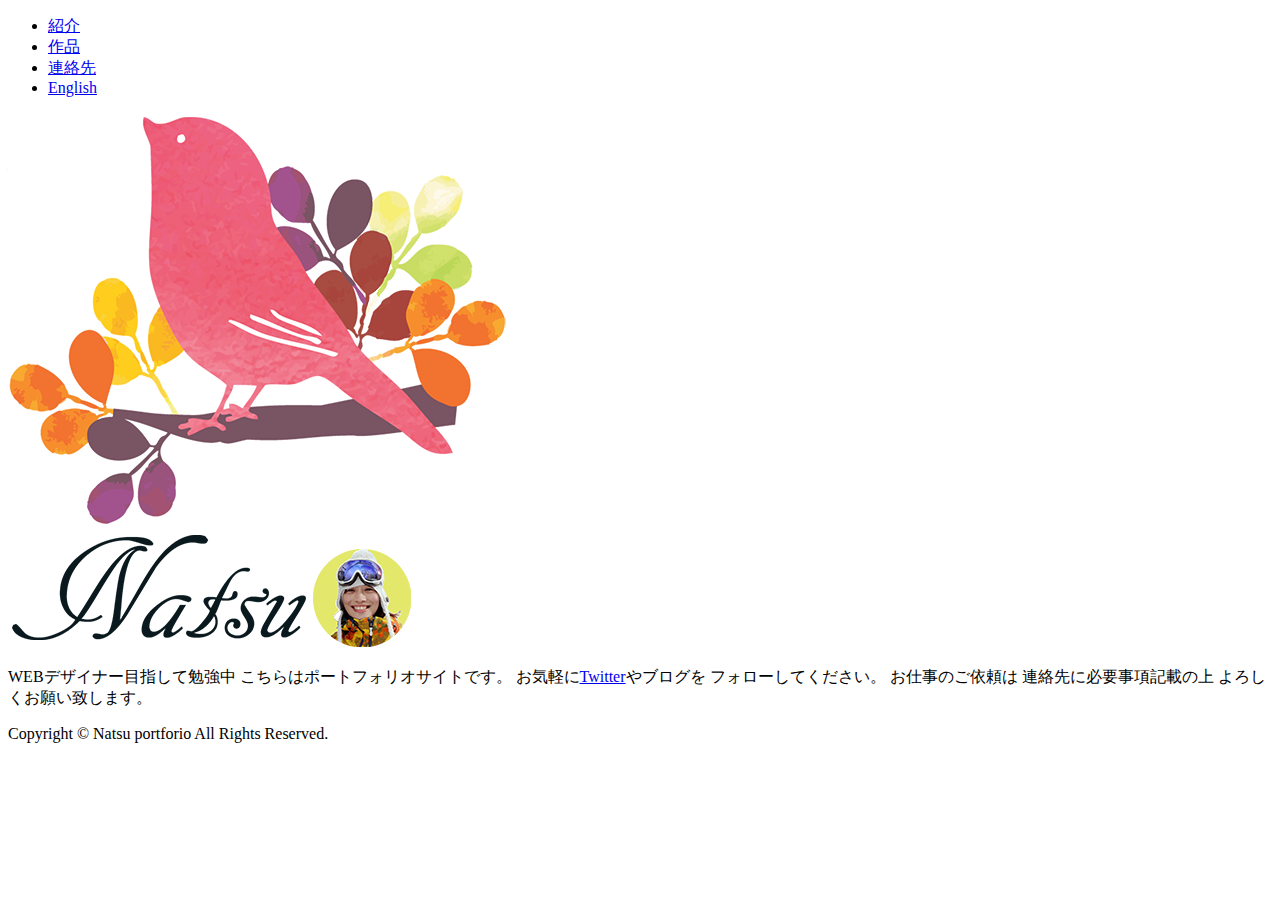
==== index.html @ db55b016 "#47 cssのクラス名を分かりやすい名前に変更した" ====
<!DOCTYPE html>
<html lang="ja">
    <head>
        <meta charset="UTF-8">
        <meta name="viewport" content="width=device-width,initial-scale=1">
        <link rel="shortcut icon" href="img/favicon.ico">
        <title>home</title>
        <link rel="stylesheet" href="css/reset.css">
        <link rel="stylesheet" href="css/common.css">
        <link rel="stylesheet" href="css/index.css">
        <link rel="stylesheet" href="css/smartphone-vertical.css">
        <link rel="stylesheet" href="css/tablet-vertical.css">
        <link rel="stylesheet" href="css/tablet-horizontal.css">
        <link rel="stylesheet" href="css/smartphone-horizontal.css">
    </head>
    <body>
        <!-- nav -->
        <header>
            <div class="header-logo-button">
                <a href="index.html">
                    <div class="bird-logo"></div>
                </a>
            </div>
            <div class="h-blank"></div>
            <nav class="h-nav">
                <ul>
                    <li>
                        <a href="HTML/about.html" class="current">紹介</a>
                    </li>
                    <li>
                        <a href="HTML/works.html">作品</a>
                    </li>
                    <li>
                        <a href="HTML/form.html">連絡先</a>
                    </li>
                    <li>
                        <a href="#">English</a>
                    </li>
                </ul>
            </nav>
        </header>
        <div class="clear"></div>

        <!--home画面（①名前と顔写真、②メッセージ、③ピンク鳥の画像）-->
        <div class="main-wrapper">
            <img class="background-bird-img" src="img/bird-img4.png">
            <div class="main-black-cover">  <!--半透明の黒のカバー-->
                <div class="home-conts-name-face">
                    <img class="home-conts-name" alt="my-name" src="img/myname-img.png">
                    <img class="home-conts-face" alt="my-face" src="img/myface-img.png">
                </div>
                <div class="home-site-introduction">
                    <p class="site-info-text">
                        WEBデザイナー目指して勉強中<span class="br"></span>
                        こちらはポートフォリオサイトです。<span class="br"></span>
                        お気軽に<a class="twitter-font-color" href="https://twitter.com/yuzuh80">Twitter</a>やブログを<span class="br"></span>
                        フォローしてください。<span class="br"></span>
                        <span class="br"></span>
                        お仕事のご依頼は<span class="br"></span>
                        連絡先に必要事項記載の上<span class="br"></span>
                        よろしくお願い致します。
                    </p>
                </div>
            </div>
        </div>
        <div class="clear"></div>

        <!--フッター-->
        <footer>
            <div class="f-blank"></div>
            <div class="footer-text-box">
                <span>
                    Copyright © Natsu portforio All Rights Reserved.
                </span>
            </div>
        </footer>
    </body>
</html>
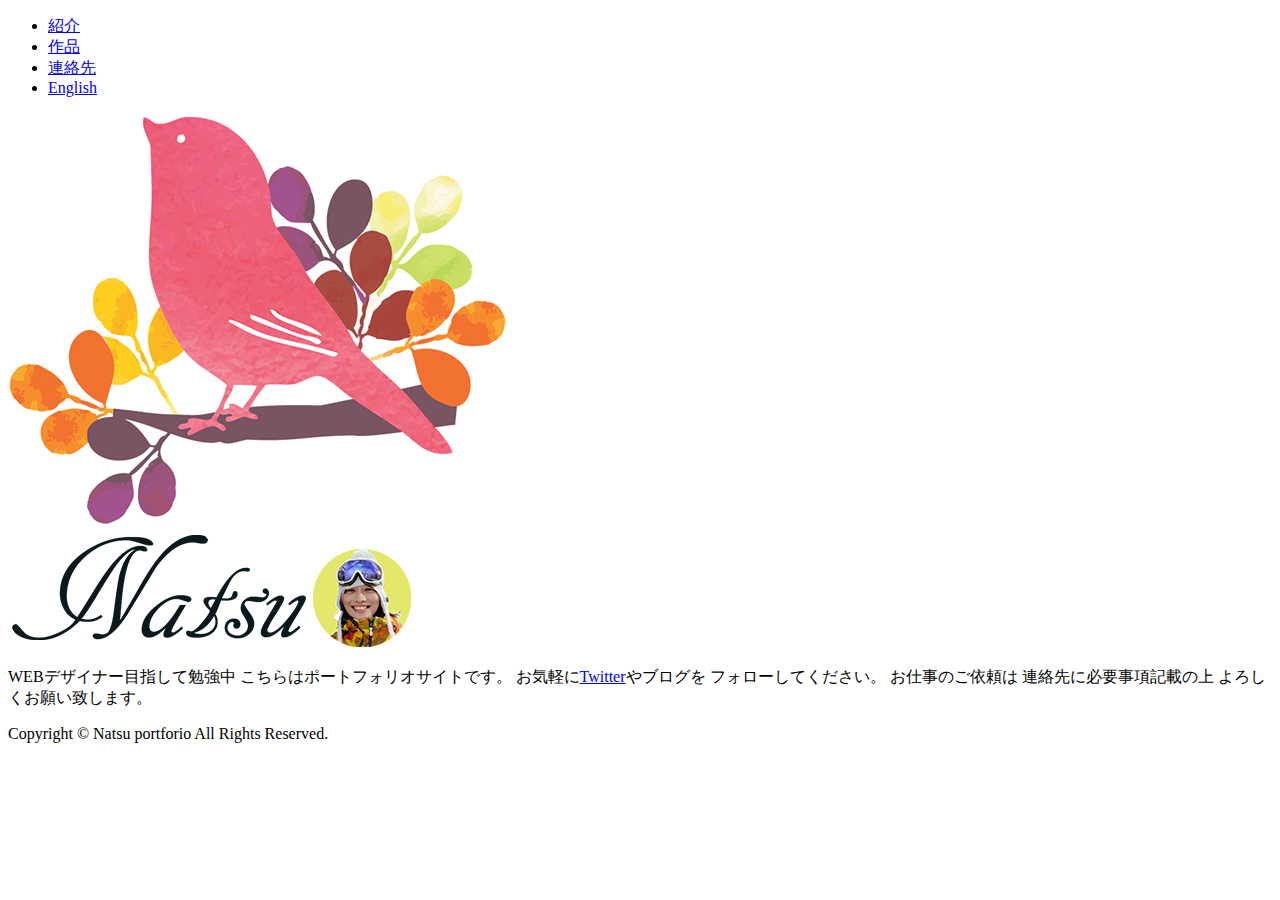
==== commit 0c8103f6: "#48 headerとfooterをそれぞれ共通部分ごとにｃｓｓを移動し、管理しやすくした" ====
--- a/index.html
+++ b/index.html
@@ -8,11 +8,8 @@
         <link rel="stylesheet" href="css/reset.css">
         <link rel="stylesheet" href="css/common.css">
         <link rel="stylesheet" href="css/index.css">
-        <link rel="stylesheet" href="css/smartphone-vertical.css">
-        <link rel="stylesheet" href="css/tablet-vertical.css">
-        <link rel="stylesheet" href="css/tablet-horizontal.css">
-        <link rel="stylesheet" href="css/smartphone-horizontal.css">
     </head>
+
     <body>
         <!-- nav -->
         <header>
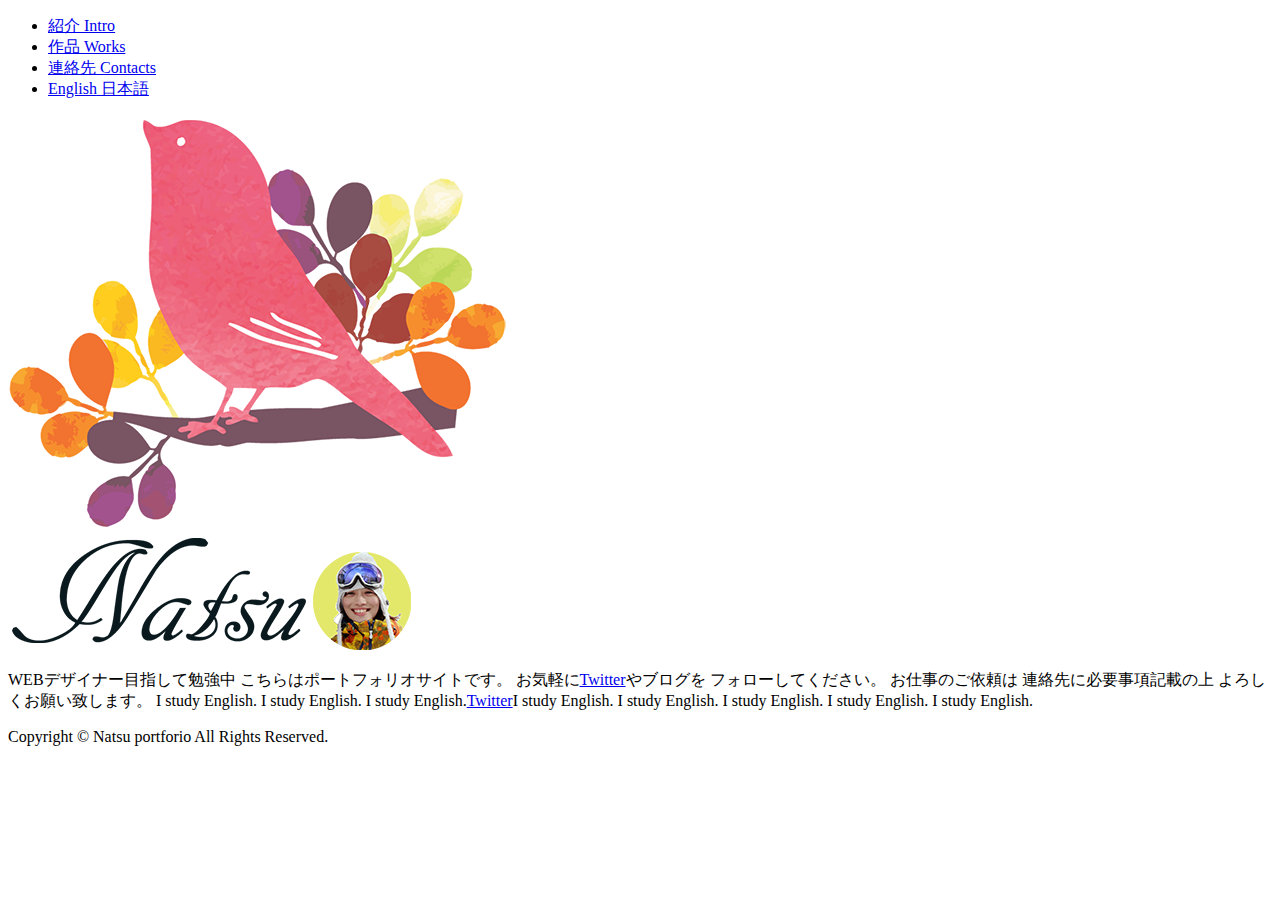
==== commit 05d1f796: "#61 JSのフォルダを作り、JSでヘッダー部分にある言語切り替え機能を動的にしていく" ====
--- a/index.html
+++ b/index.html
@@ -2,12 +2,14 @@
 <html lang="ja">
     <head>
         <meta charset="UTF-8">
+        <meta http-equiv="Cache-Control" content="no-cache">
         <meta name="viewport" content="width=device-width,initial-scale=1">
         <link rel="shortcut icon" href="img/favicon.ico">
         <title>home</title>
         <link rel="stylesheet" href="css/reset.css">
         <link rel="stylesheet" href="css/common.css">
         <link rel="stylesheet" href="css/index.css">
+        <script src="js/main.js"></script>
     </head>
 
     <body>
@@ -18,20 +20,31 @@
                     <div class="bird-logo"></div>
                 </a>
             </div>
-            <div class="h-blank"></div>
             <nav class="h-nav">
                 <ul>
                     <li>
-                        <a href="HTML/about.html" class="current">紹介</a>
+                        <a href="HTML/about.html" class="current">
+                            <span class="text-jp">紹介</span>
+                            <span class="text-en">Intro</span>
+                        </a>
                     </li>
                     <li>
-                        <a href="HTML/works.html">作品</a>
+                        <a href="HTML/works.html">
+                            <span class="text-jp">作品</span>
+                            <span class="text-en">Works</span>
+                        </a>
                     </li>
                     <li>
-                        <a href="HTML/form.html">連絡先</a>
+                        <a href="HTML/form.html">
+                            <span class="text-jp">連絡先</span>
+                            <span class="text-en">Contacts</span>
+                        </a>
                     </li>
                     <li>
-                        <a href="#">English</a>
+                        <a id="switch-language" href="#">
+                            <span class="text-jp">English</span>
+                            <span class="text-en">日本語</span>
+                        </a>
                     </li>
                 </ul>
             </nav>
@@ -48,14 +61,26 @@
                 </div>
                 <div class="home-site-introduction">
                     <p class="site-info-text">
-                        WEBデザイナー目指して勉強中<span class="br"></span>
-                        こちらはポートフォリオサイトです。<span class="br"></span>
-                        お気軽に<a class="twitter-font-color" href="https://twitter.com/yuzuh80">Twitter</a>やブログを<span class="br"></span>
-                        フォローしてください。<span class="br"></span>
-                        <span class="br"></span>
-                        お仕事のご依頼は<span class="br"></span>
-                        連絡先に必要事項記載の上<span class="br"></span>
-                        よろしくお願い致します。
+                        <span class="text-jp">
+                            WEBデザイナー目指して勉強中<span class="br"></span>
+                            こちらはポートフォリオサイトです。<span class="br"></span>
+                            お気軽に<a class="twitter-font-color" href="https://twitter.com/yuzuh80">Twitter</a>やブログを<span class="br"></span>
+                            フォローしてください。<span class="br"></span>
+                            <span class="br"></span>
+                            お仕事のご依頼は<span class="br"></span>
+                            連絡先に必要事項記載の上<span class="br"></span>
+                            よろしくお願い致します。
+                        </span>
+                        <span class="text-en">
+                            I study English.<span class="br"></span>
+                            I study English.<span class="br"></span>
+                            I study English.<a class="twitter-font-color" href="https://twitter.com/yuzuh80">Twitter</a>I study English.<span class="br"></span>
+                            I study English.<span class="br"></span>
+                            <span class="br"></span>
+                            I study English.<span class="br"></span>
+                            I study English.<span class="br"></span>
+                            I study English.
+                        </span>
                     </p>
                 </div>
             </div>
@@ -64,7 +89,6 @@
 
         <!--フッター-->
         <footer>
-            <div class="f-blank"></div>
             <div class="footer-text-box">
                 <span>
                     Copyright © Natsu portforio All Rights Reserved.
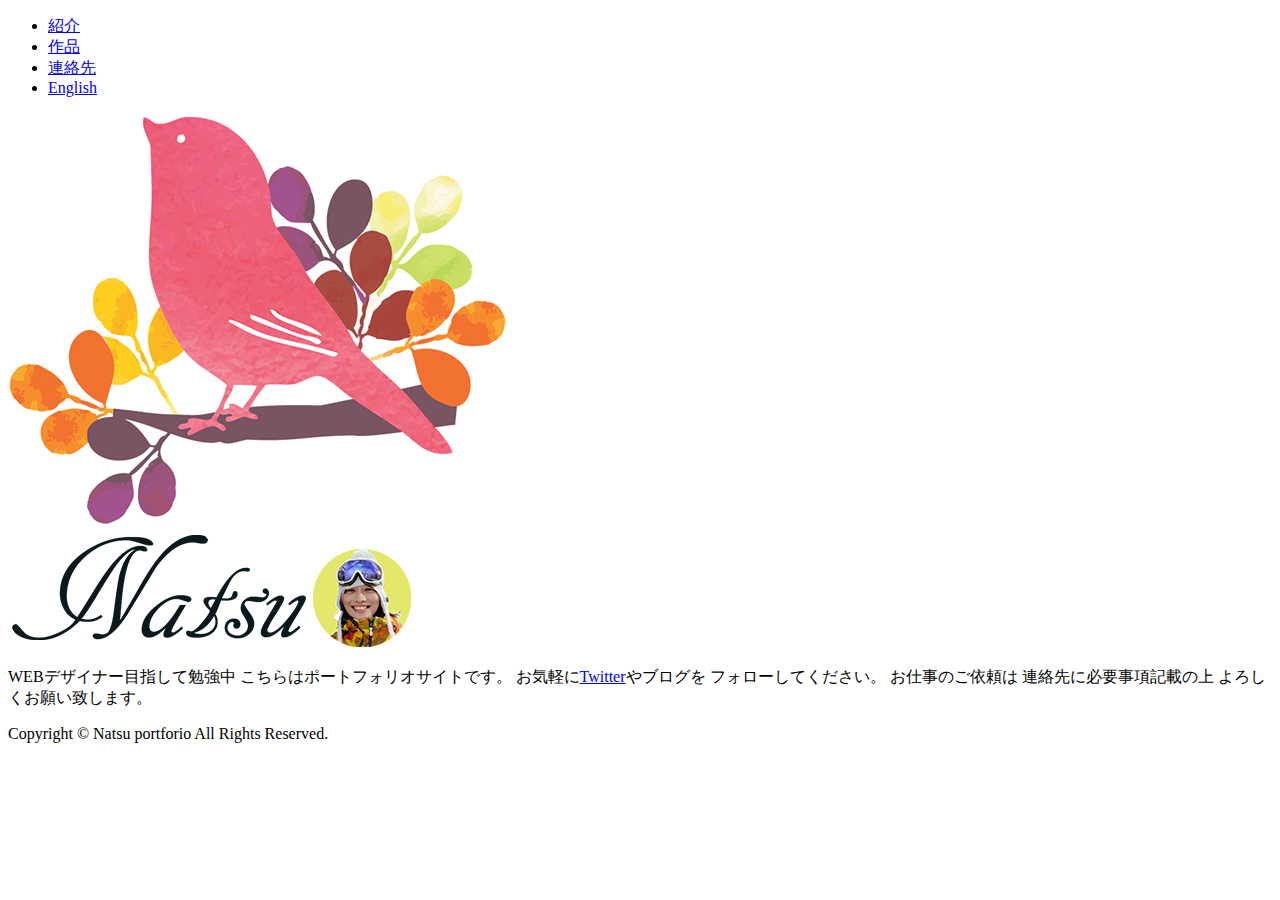
==== commit c392cbf0: "#61 JSで言語切り替えをスムーズに行えるようにした" ====
--- a/index.html
+++ b/index.html
@@ -43,7 +43,7 @@
                     <li>
                         <a id="switch-language" href="#">
                             <span class="text-jp">English</span>
-                            <span class="text-en">日本語</span>
+                            <span class="text-en">Japanese</span>
                         </a>
                     </li>
                 </ul>
@@ -72,14 +72,14 @@
                             よろしくお願い致します。
                         </span>
                         <span class="text-en">
-                            I study English.<span class="br"></span>
-                            I study English.<span class="br"></span>
-                            I study English.<a class="twitter-font-color" href="https://twitter.com/yuzuh80">Twitter</a>I study English.<span class="br"></span>
-                            I study English.<span class="br"></span>
+                            Studying to become a web designer<span class="br"></span>
+                            This is a portfolio site.<span class="br"></span>
+                            Feel free to<a class="twitter-font-color" href="https://twitter.com/yuzuh80">Twitter</a>I study English.<span class="br"></span>
+                            follow me.<span class="br"></span>
                             <span class="br"></span>
-                            I study English.<span class="br"></span>
-                            I study English.<span class="br"></span>
-                            I study English.
+                            Job request<span class="br"></span>
+                            After entering the necessary information in the contact information<span class="br"></span>
+                            Thank you for your cooperation.
                         </span>
                     </p>
                 </div>
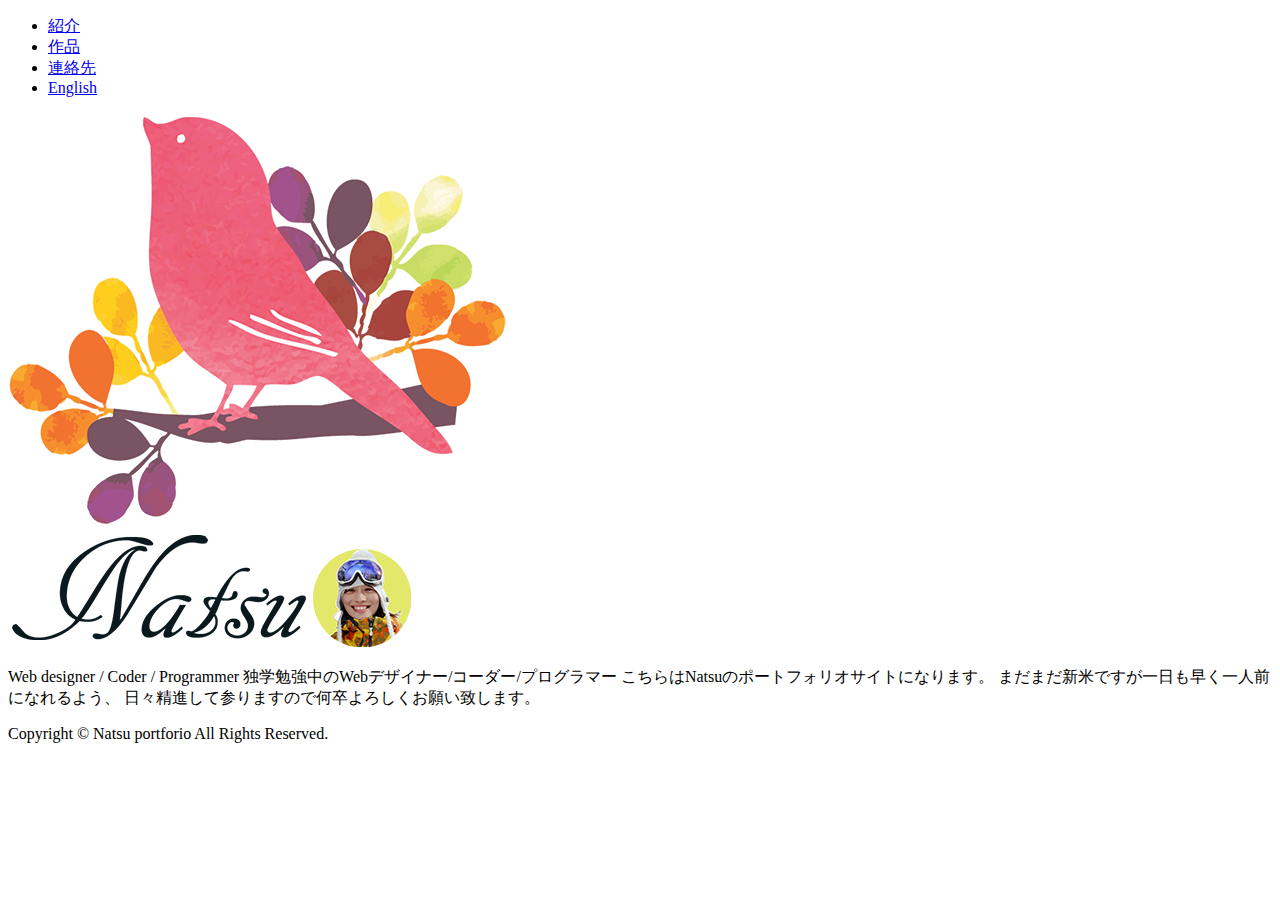
==== commit 2d0c8987: "#63 以前書いたJSの内容と今回はindex.htmlのメインテキストを変更した" ====
--- a/index.html
+++ b/index.html
@@ -62,14 +62,19 @@
                 <div class="home-site-introduction">
                     <p class="site-info-text">
                         <span class="text-jp">
-                            WEBデザイナー目指して勉強中<span class="br"></span>
-                            こちらはポートフォリオサイトです。<span class="br"></span>
+                            <span class="br">Web designer / Coder / Programmer</span>
+                            <span class="br"></span>
+                            <span class="br text-s">独学勉強中のWebデザイナー/コーダー/プログラマー</span>
+                            <span class="br text-s">こちらはNatsuのポートフォリオサイトになります。</span>
+                            <span class="br text-s">まだまだ新米ですが一日も早く一人前になれるよう、</span>
+                            <span class="br text-s">日々精進して参りますので何卒よろしくお願い致します。</span>
+                            <!--こちらはポートフォリオサイトになります<span class="br"></span>
                             お気軽に<a class="twitter-font-color" href="https://twitter.com/yuzuh80">Twitter</a>やブログを<span class="br"></span>
                             フォローしてください。<span class="br"></span>
                             <span class="br"></span>
                             お仕事のご依頼は<span class="br"></span>
                             連絡先に必要事項記載の上<span class="br"></span>
-                            よろしくお願い致します。
+                            よろしくお願い致します。 -->
                         </span>
                         <span class="text-en">
                             Studying to become a web designer<span class="br"></span>
